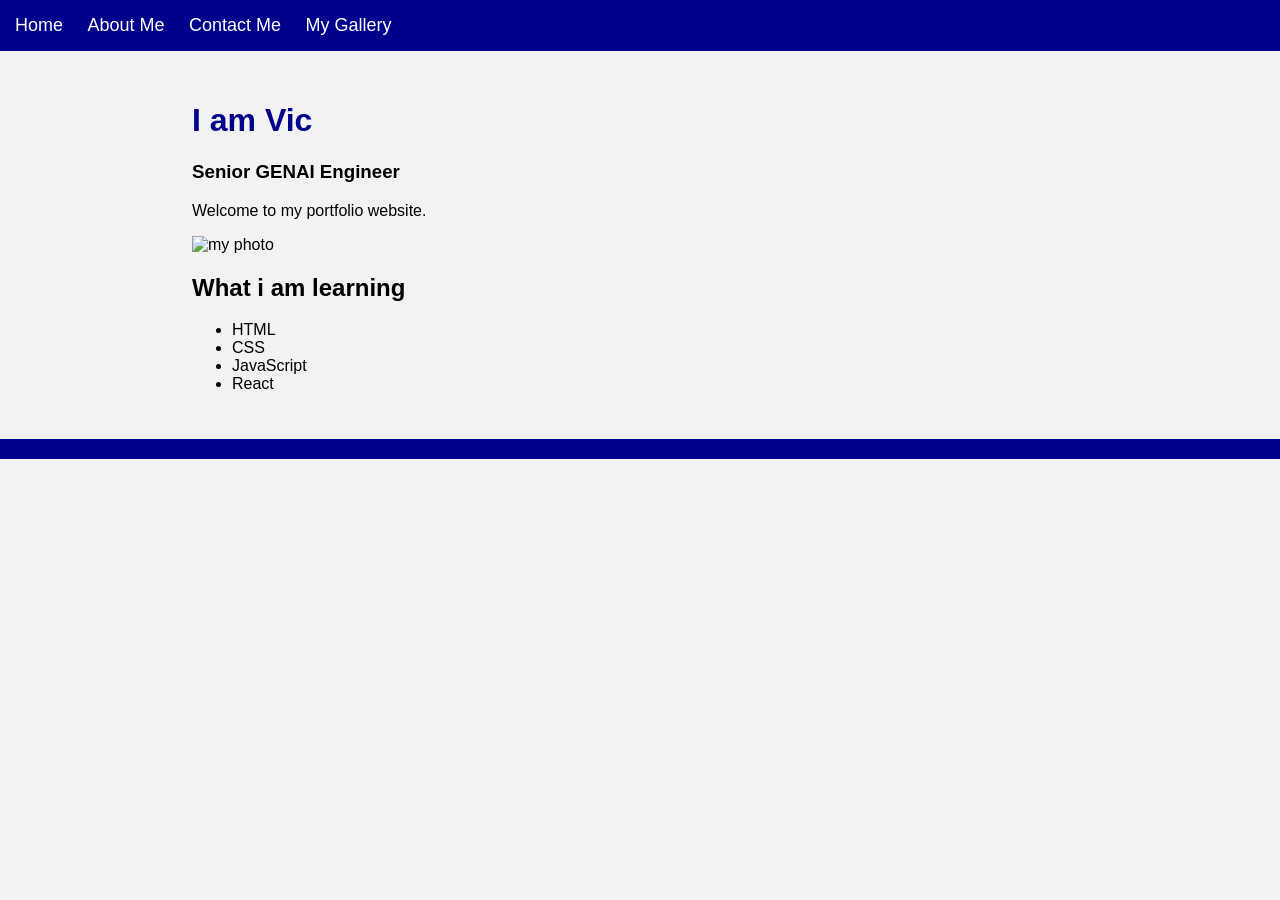
==== index.html @ 8a7ec75b "first version of portfolio" ====
<!DOCTYPE html>
<html>
<head>
<title>My Portfolio</title>
<link rel="stylesheet" href="style.css">
</head>
<body>

<div class="nav">
    <a href="index.html">Home</a>
    <a href="about.html">About Me</a>
    <a href="contact.html">Contact Me</a>
    <a href="gallery.html">My Gallery</a>
</div>

<div class="main">
<h1> I am Vic</h1>
<h3>Senior GENAI Engineer</h3>

<p>Welcome to my portfolio website.</p>


<img src="profile.jpg" width="200" alt="my photo">

<h2>What i am learning</h2>
<ul>
    <li>HTML</li>
    <li>CSS</li>
    <li>JavaScript</li>
    <li>React</li>
</ul>
</div>

<div class="footer">
</div>

</body>
</html>
---- style.css ----
body {
    font-family: Arial, sans-serif;
    margin: 0;
    background-color: #f2f2f2;
}

.nav {
    background-color: darkblue;
    padding: 15px;
}

.nav a {
    color: white;
    text-decoration: none;
    margin-right: 20px;
    font-size: 18px;
}

.nav a:hover {
    color: yellow;
}

.main {
    padding: 30px;
    width: 70%;
    margin: auto;
}

h1 {
    color: darkblue;
}

table {
    border-collapse: collapse;
}

th, td {
    padding: 8px 15px;
}

.footer {
    text-align: center;
    background-color: darkblue;
    color: white;
    padding: 10px;
}

/* gallery css yet to do */
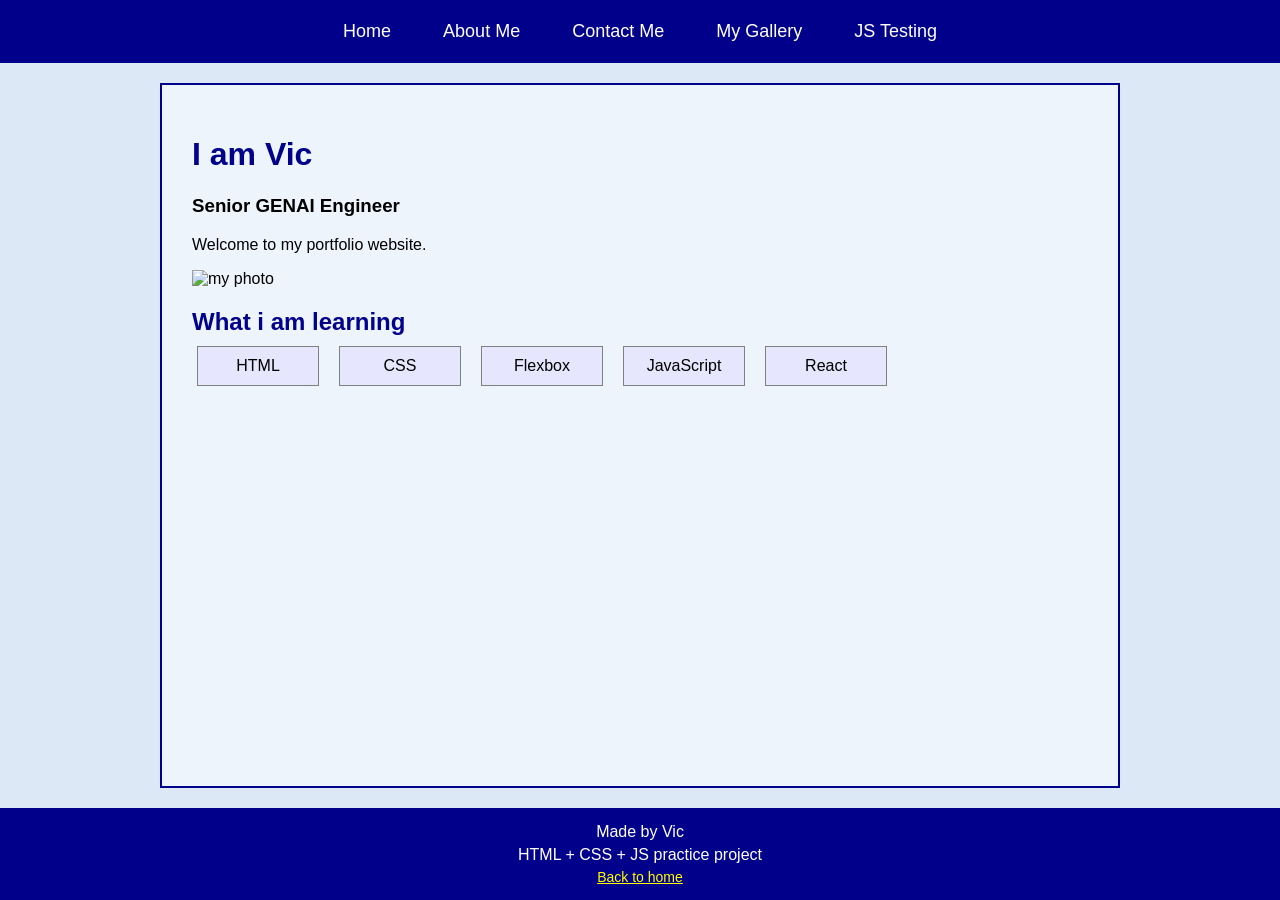
==== commit 73abb383: "css practice, js testing page, footer" ====
--- a/index.html
+++ b/index.html
@@ -11,6 +11,7 @@
     <a href="about.html">About Me</a>
     <a href="contact.html">Contact Me</a>
     <a href="gallery.html">My Gallery</a>
+    <a href="jstest.html">JS Testing</a>
 </div>
 
 <div class="main">
@@ -23,15 +24,19 @@
 <img src="profile.jpg" width="200" alt="my photo">
 
 <h2>What i am learning</h2>
-<ul>
-    <li>HTML</li>
-    <li>CSS</li>
-    <li>JavaScript</li>
-    <li>React</li>
-</ul>
+<div class="skills">
+    <div class="skill-box">HTML</div>
+    <div class="skill-box">CSS</div>
+    <div class="skill-box">Flexbox</div>
+    <div class="skill-box">JavaScript</div>
+    <div class="skill-box">React</div>
+</div>
 </div>
 
 <div class="footer">
+    <p>Made by Vic</p>
+    <p>HTML + CSS + JS practice project</p>
+    <a href="index.html">Back to home</a>
 </div>
 
 </body>
--- a/style.css
+++ b/style.css
@@ -1,33 +1,80 @@
 body {
     font-family: Arial, sans-serif;
     margin: 0;
-    background-color: #f2f2f2;
+    background-color: #dce8f5;
+    min-height: 100vh;
+    display: flex;
+    flex-direction: column;
 }
 
+/* navbar - using flexbox */
 .nav {
     background-color: darkblue;
     padding: 15px;
+    display: flex;
+    flex-direction: row;
+    justify-content: center;
+    gap: 30px;
 }
 
 .nav a {
     color: white;
     text-decoration: none;
-    margin-right: 20px;
     font-size: 18px;
+    padding: 5px 10px;
+    border: 1px solid darkblue;
 }
 
 .nav a:hover {
     color: yellow;
+    border: 1px solid yellow;
 }
 
 .main {
     padding: 30px;
     width: 70%;
-    margin: auto;
+    margin: 20px auto;
+    flex-grow: 1;
+    background-color: #eef4fb;
+    border: 2px solid darkblue;
 }
 
 h1 {
     color: darkblue;
+}
+
+h2 {
+    color: darkblue;
+    margin-bottom: 5px;
+}
+
+/* home page */
+#intro {
+    display: flex;
+    justify-content: space-between;
+    align-items: center;
+    gap: 20px;
+}
+
+#intro img {
+    border: 4px solid darkblue;
+    padding: 5px;
+    margin-right: 20px;
+}
+
+.skill-box {
+    border: 1px solid gray;
+    padding: 10px;
+    margin: 5px;
+    background-color: #e6e6ff;
+    width: 100px;
+    text-align: center;
+}
+
+.skills {
+    display: flex;
+    flex-wrap: wrap;
+    gap: 10px;
 }
 
 table {
@@ -38,11 +85,87 @@
     padding: 8px 15px;
 }
 
-.footer {
-    text-align: center;
+/* contact form */
+#contact-form {
+    display: flex;
+    flex-direction: column;
+    gap: 15px;
+    width: 300px;
+}
+
+#contact-form input, #contact-form textarea {
+    padding: 8px;
+    border: 1px solid gray;
+}
+
+#contact-form input[type="submit"] {
     background-color: darkblue;
     color: white;
-    padding: 10px;
+    border: none;
+    cursor: pointer;
 }
 
-/* gallery css yet to do */
+/* gallery */
+.gallery {
+    display: flex;
+    flex-wrap: wrap;
+    justify-content: center;
+    align-content: flex-start;
+    gap: 15px;
+}
+
+.gallery img {
+    width: 200px;
+    height: 150px;
+    border: 3px solid white;
+    margin: 5px;
+    /* box-shadow: 2px 2px 5px gray; */
+}
+
+.footer {
+    background-color: darkblue;
+    color: white;
+    padding: 15px;
+    display: flex;
+    flex-direction: column;
+    align-items: center;
+    gap: 5px;
+}
+
+.footer p {
+    margin: 0;
+}
+
+.footer a {
+    color: yellow;
+    font-size: 14px;
+}
+
+/* js testing page */
+#send-btn {
+    background-color: darkblue;
+    color: white;
+    padding: 10px 20px;
+    border: none;
+    font-size: 16px;
+    cursor: pointer;
+}
+
+#send-btn:hover {
+    background-color: blue;
+}
+
+#result {
+    margin-top: 20px;
+}
+
+#post-box {
+    border: 2px solid darkblue;
+    padding: 15px;
+    margin-top: 10px;
+    background-color: #fff8dc;
+}
+
+.hidden {
+    display: none;
+}
